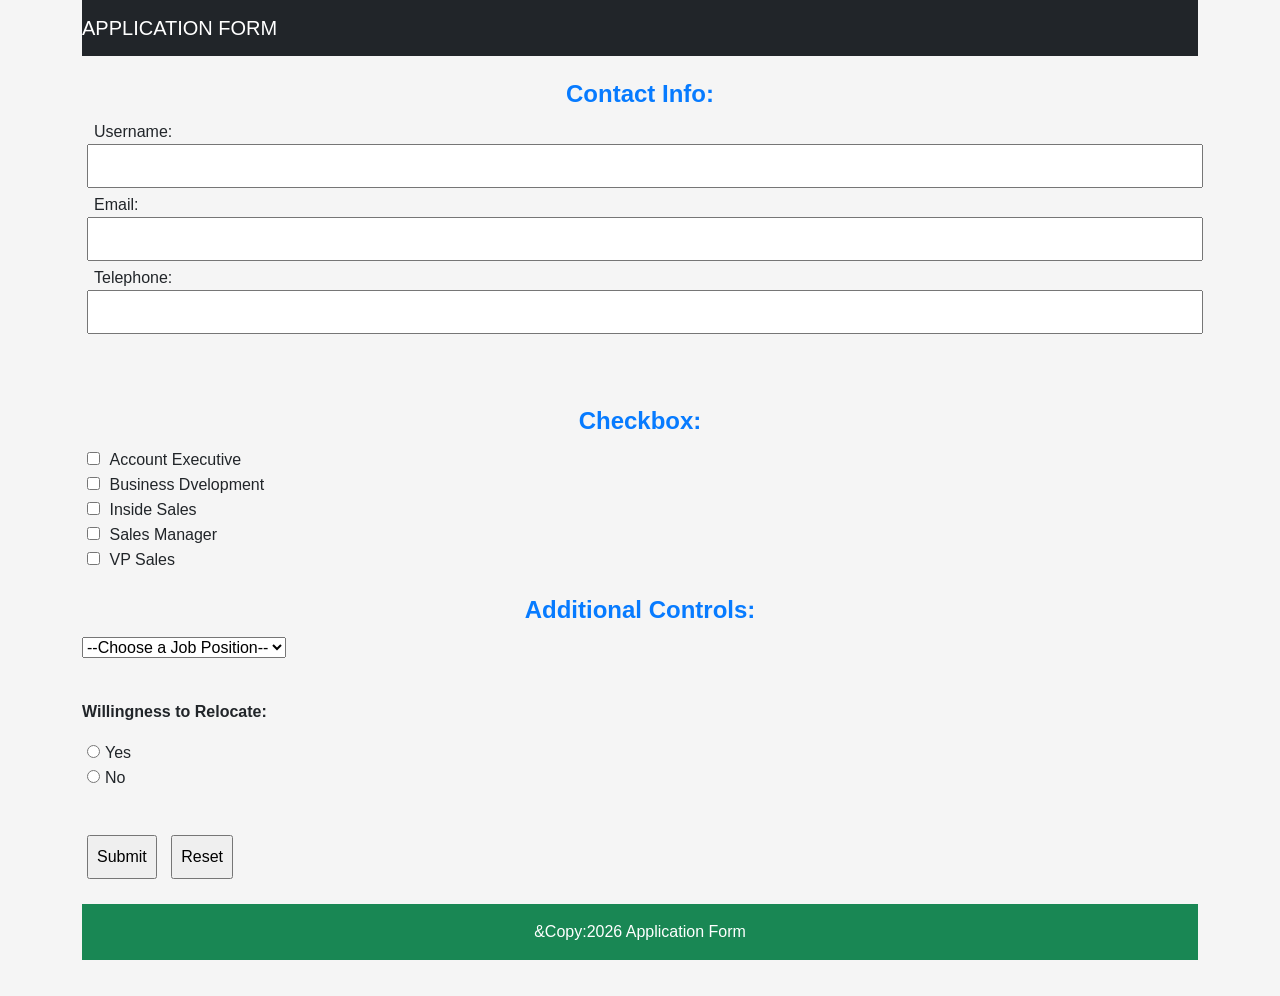
==== index.html @ 998ba6a1 "Update index.html" ====
<!DOCTYPE html>
<html lang="en">
  <head>
	  <title>APPLICATION FORM</title>
    <meta charset="UTF-8">
    <meta name="viewpoint" content="width=device-width, intital-scale=1.0">
	  <!--Bootstrap link-->
	 <link href="https://cdn.jsdelivr.net/npm/bootstrap@5.3.3/dist/css/bootstrap.min.css" rel="stylesheet">
  <script src="javascript.js"></script>
		<!--Custom CSS-->
		 <link rel="stylesheet" href="style.css">
	  <!--JavaScript-->
		<link rel="stylesheet" href="javascript.js">
  </head>
	
  <body>
	  <header>
		   <div class="container"> 
		  <nav class="navbar navbar-expand-lg navbar-dark bg-dark"> 

            <a class="navbar-brand"  href="index.html"> APPLICATION FORM </a>

            <button class="navbar-toggler" type="button" data-bs-toggle="collapse" data-bs-target="#navbarNav"> 

                <span class="navbar-toggler-icon"></span> 

            </button> 
		  </nav>
		</div>

	  </header>
	  <form>
		  <fieldset>
		  <div class="container">
				<!--contact info-->
				<legend class="text-red text-center">Contact Info:</legend>
				   <div class="card-body">
						<div class="row mx-auto">
				   
					<label for="username">Username:</label>
				   <input type="text" name="username">
				   <br>

					<label for="email">Email:</label>
				   <input type="text" name="email">
				   <br>

					<label for="telephone">Telephone:</label>
				   <input type="text" name="telephone">
				   <br>
						</div>
				</fieldset>
				   
			   
				   </n>
					<fieldset>
						<div class="container">
					<!--checkbox info-->
				 <legend class="text-center">Checkbox:</legend>
					<form action="/action_page.php">
  					<input type="checkbox" name=job position1">
 					<label for="job position1">Account Executive</label>
					<br>
			
  					<input type="checkbox" name="job position2">
  					<label for="job position2">Business Dvelopment</label>
					<br>
			
		 			<input type="checkbox" name="job position3">
  					<label for="job position3">Inside Sales</label>
					<br>

					<input type="checkbox" name="job position4">
  					<label for="job position4">Sales Manager</label>
					<br>

					<input type="checkbox" name="job position5">
  					<label for="job position5">VP Sales</label>
					<br>
					</n>
						</div>
					
					<fieldset>
						<div class="container">
					<!--Additional controls info-->
					<legend class="text-center">Additional Controls:</legend>
						<!--Type of position-->
			  		<select name="job position">
  						<option value="">--Choose a Job Position--</option>
  						<option value="part_time">Part Time</option>
  						<option value="full_time">Full Time</option>
  						<option value="contract">Contract</option>
						<option value="internship">Internship</option>
						</select>
						<br>
						</div>
					</fieldset>

						<fieldset>
							<div class="container">
			  		<!-- Willingness to Relocate Info -->
					<p><strong>Willingness to Relocate:</strong></p>
			  		<label>
						<input type="radio" name="yes">Yes</label>
			 		 	<br>

					<label>
						<input type="radio" name="no">No</label>
			  			<br>
						</div>
						</fieldset>
						
							<fieldset>
								<div class="container">
			  		<!-- Submit and Reset Buttons -->
					<input type="submit" value="Submit">
					<input type="reset" value="Reset">	
							</fieldset>
				   </div>
						
	  
		  </div>
  </n>
	  <footer>
			<div class="container">
        	<p class="text-white text-center bg-success p-3">&Copy:2026 Application Form</p>
        	</div>

		
		</footer>

		  </fieldset>
	  </form>
  
  </body>
</html>
---- style.css ----
body{
  background-color:#f5f5f5;
  font-family:Arial;
}

fieldset{
  boader:2px solid #077bff;
  padding:20px;
}

legend{
  color:#077bff;
  font-weight:bold;
}

input{
  margin:5px;
  padding:8px;
}
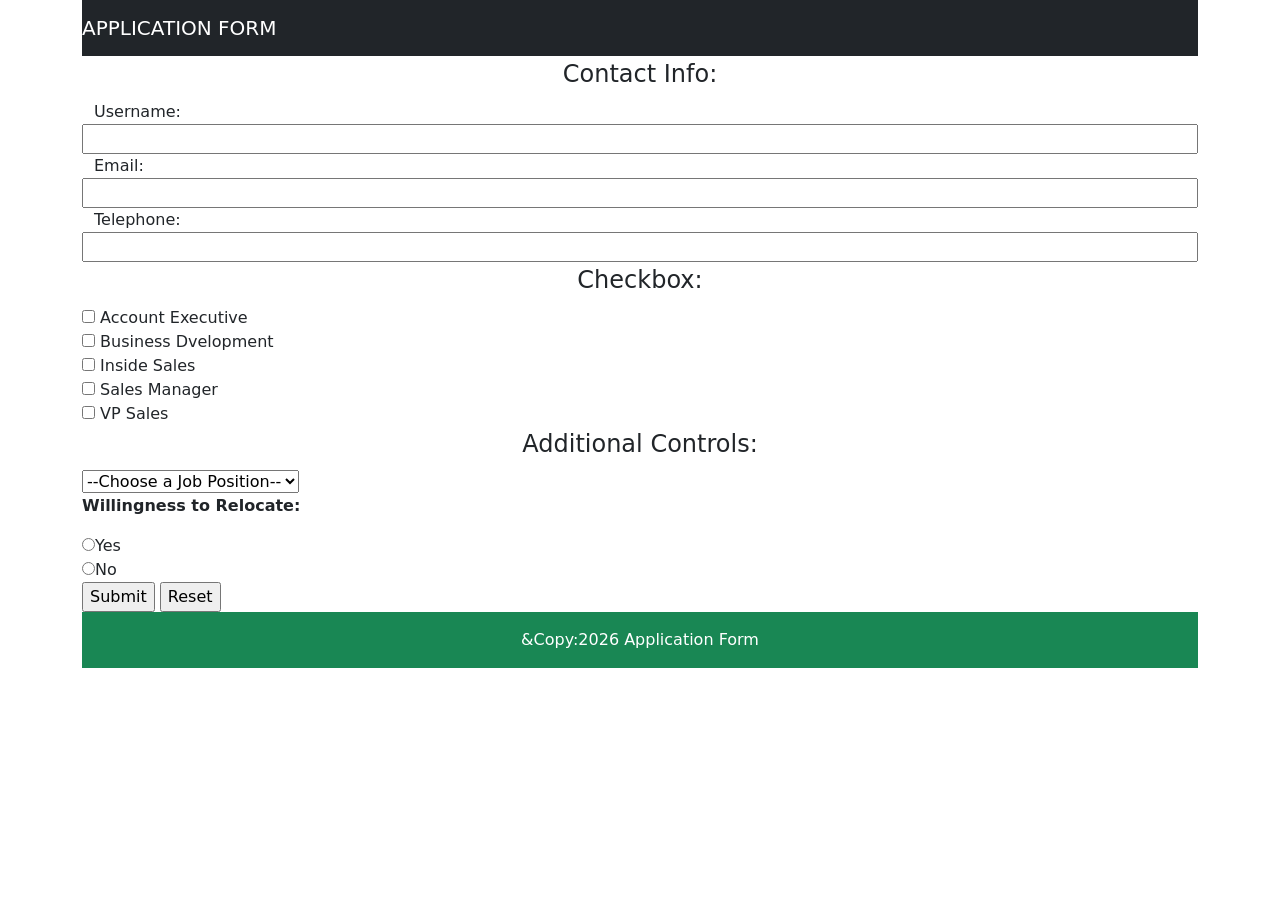
==== commit 5362e35b: "Update index.html" ====
--- a/index.html
+++ b/index.html
@@ -8,9 +8,9 @@
 	 <link href="https://cdn.jsdelivr.net/npm/bootstrap@5.3.3/dist/css/bootstrap.min.css" rel="stylesheet">
   <script src="javascript.js"></script>
 		<!--Custom CSS-->
-		 <link rel="stylesheet" href="style.css">
+		 
 	  <!--JavaScript-->
-		<link rel="stylesheet" href="javascript.js">
+		<script src="javascript.js"></script>
   </head>
 	
   <body>
@@ -125,7 +125,9 @@
 			<div class="container">
         	<p class="text-white text-center bg-success p-3">&Copy:2026 Application Form</p>
         	</div>
-
+<script src="https://cdn.jsdelivr.net/npm/@popperjs/core@2.11.6/dist/umd/popper.min.js"></script> 
+<script src="https://cdn.jsdelivr.net/npm/bootstrap@5.3.0/dist/js/bootstrap.min.js"></script> 
+	
 		
 		</footer>
 
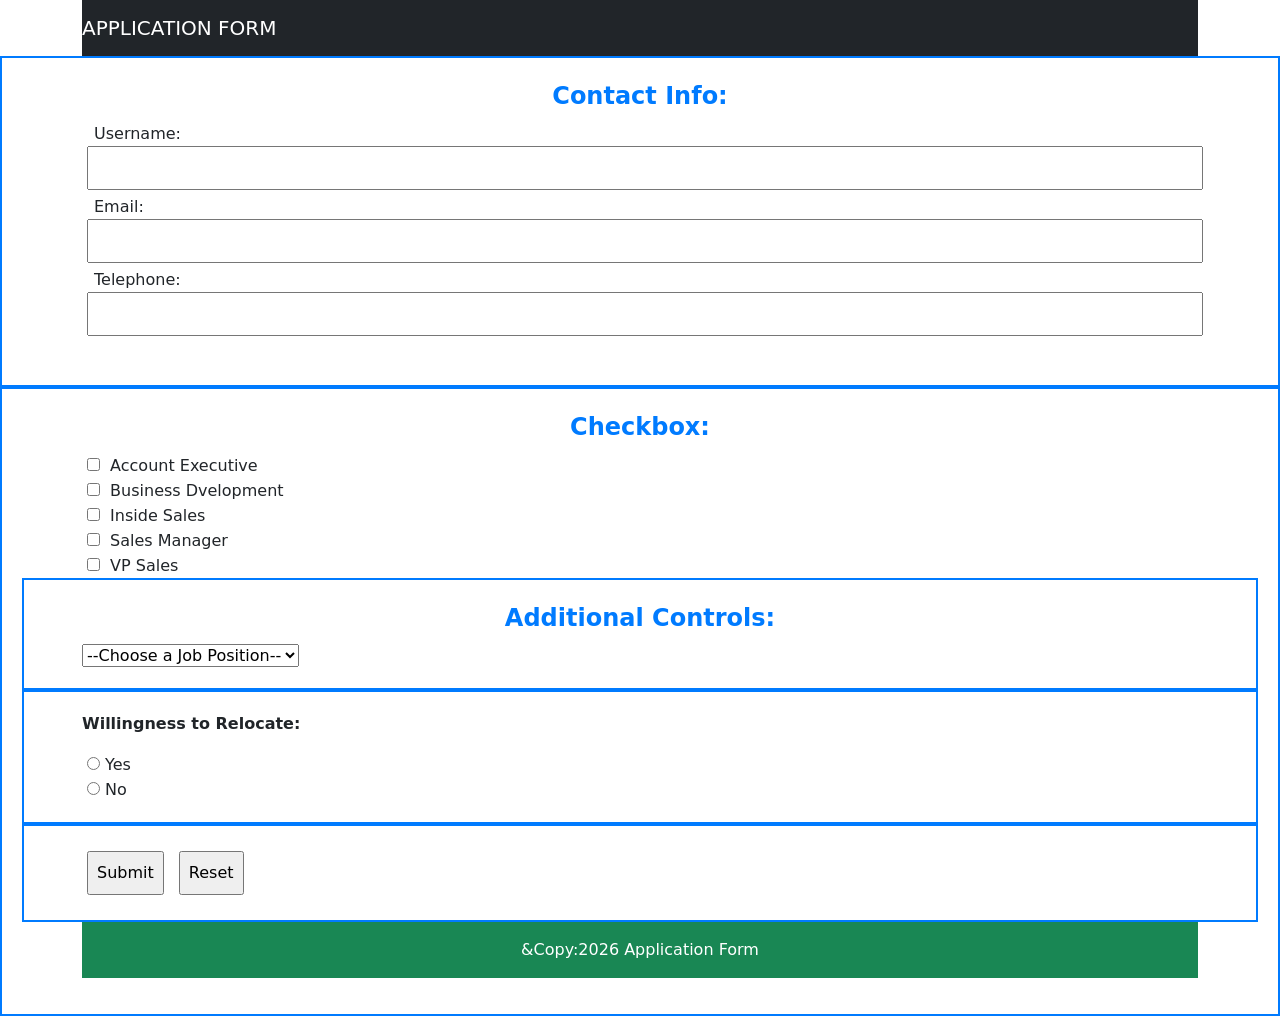
==== commit 4aa77fe8: "Update index.html" ====
--- a/index.html
+++ b/index.html
@@ -8,7 +8,7 @@
 	 <link href="https://cdn.jsdelivr.net/npm/bootstrap@5.3.3/dist/css/bootstrap.min.css" rel="stylesheet">
   <script src="javascript.js"></script>
 		<!--Custom CSS-->
-		 
+		 <link rel="stylesheet" href="style.css">
 	  <!--JavaScript-->
 		<script src="javascript.js"></script>
   </head>
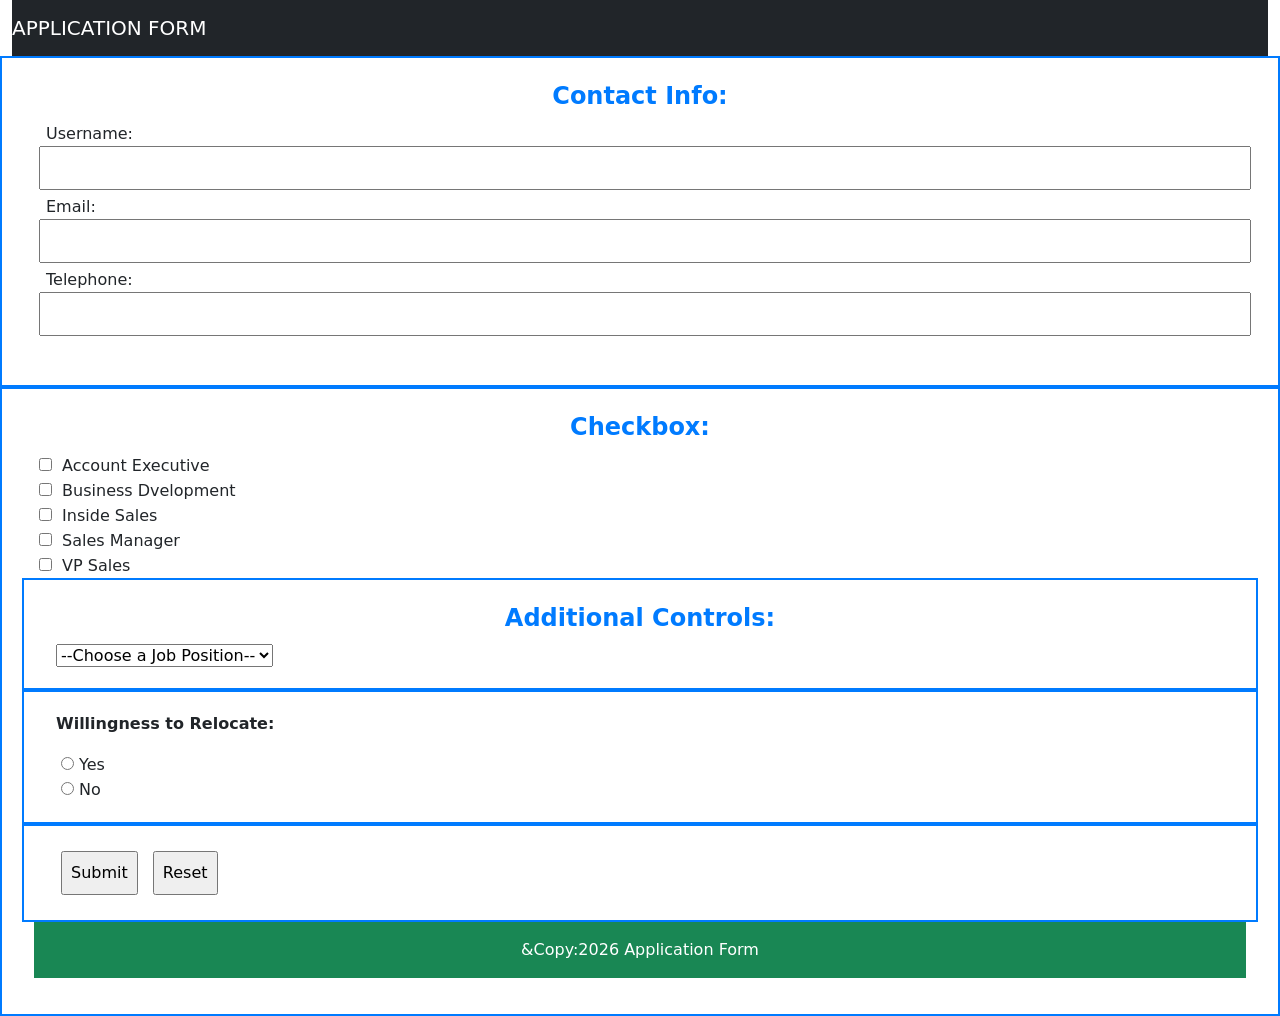
==== commit 1b9f0ff1: "Update index.html" ====
--- a/index.html
+++ b/index.html
@@ -15,7 +15,7 @@
 	
   <body>
 	  <header>
-		   <div class="container"> 
+		   <div class="container-fluid"> 
 		  <nav class="navbar navbar-expand-lg navbar-dark bg-dark"> 
 
             <a class="navbar-brand"  href="index.html"> APPLICATION FORM </a>
@@ -31,7 +31,7 @@
 	  </header>
 	  <form>
 		  <fieldset>
-		  <div class="container">
+		  <div class="container-fluid">
 				<!--contact info-->
 				<legend class="text-red text-center">Contact Info:</legend>
 				   <div class="card-body">
@@ -54,7 +54,7 @@
 			   
 				   </n>
 					<fieldset>
-						<div class="container">
+						<div class="container-fluid">
 					<!--checkbox info-->
 				 <legend class="text-center">Checkbox:</legend>
 					<form action="/action_page.php">
@@ -81,7 +81,7 @@
 						</div>
 					
 					<fieldset>
-						<div class="container">
+						<div class="container-fluid">
 					<!--Additional controls info-->
 					<legend class="text-center">Additional Controls:</legend>
 						<!--Type of position-->
@@ -97,7 +97,7 @@
 					</fieldset>
 
 						<fieldset>
-							<div class="container">
+							<div class="container-fluid">
 			  		<!-- Willingness to Relocate Info -->
 					<p><strong>Willingness to Relocate:</strong></p>
 			  		<label>
@@ -111,7 +111,7 @@
 						</fieldset>
 						
 							<fieldset>
-								<div class="container">
+								<div class="container-fluid">
 			  		<!-- Submit and Reset Buttons -->
 					<input type="submit" value="Submit">
 					<input type="reset" value="Reset">	
@@ -122,7 +122,7 @@
 		  </div>
   </n>
 	  <footer>
-			<div class="container">
+			<div class="container-fluid">
         	<p class="text-white text-center bg-success p-3">&Copy:2026 Application Form</p>
         	</div>
 <script src="https://cdn.jsdelivr.net/npm/@popperjs/core@2.11.6/dist/umd/popper.min.js"></script> 
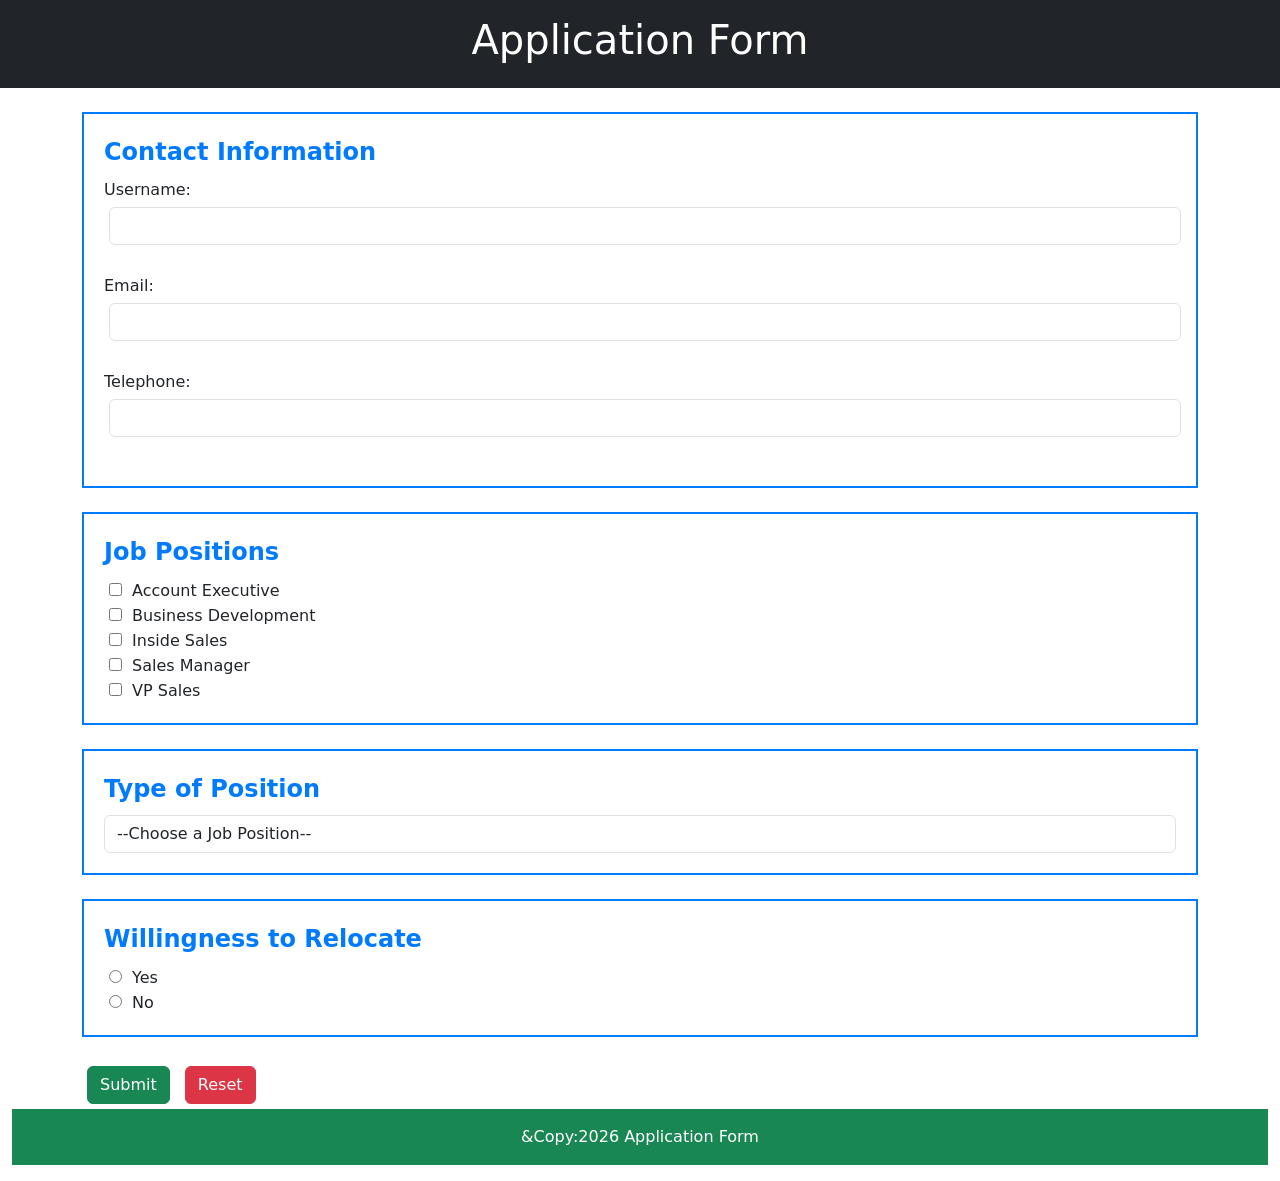
==== commit 3ddc2fcd: "Update index.html" ====
--- a/index.html
+++ b/index.html
@@ -14,125 +14,93 @@
   </head>
 	
   <body>
-	  <header>
-		   <div class="container-fluid"> 
-		  <nav class="navbar navbar-expand-lg navbar-dark bg-dark"> 
+	 <header class="bg-dark text-white text-center p-3">
+    <h1>Application Form</h1>
+</header>
 
-            <a class="navbar-brand"  href="index.html"> APPLICATION FORM </a>
+<div class="container mt-4">
 
-            <button class="navbar-toggler" type="button" data-bs-toggle="collapse" data-bs-target="#navbarNav"> 
+<form onsubmit="return validateForm()">
 
-                <span class="navbar-toggler-icon"></span> 
+<!-- Contact Info -->
+<fieldset>
+<legend>Contact Information</legend>
 
-            </button> 
-		  </nav>
-		</div>
+<label>Username:</label>
+<input type="text" id="name" class="form-control">
+<br>
 
-	  </header>
-	  <form>
-		  <fieldset>
-		  <div class="container-fluid">
-				<!--contact info-->
-				<legend class="text-red text-center">Contact Info:</legend>
-				   <div class="card-body">
-						<div class="row mx-auto">
-				   
-					<label for="username">Username:</label>
-				   <input type="text" name="username">
-				   <br>
+<label>Email:</label>
+<input type="text" id="email" class="form-control">
+<br>
 
-					<label for="email">Email:</label>
-				   <input type="text" name="email">
-				   <br>
+<label>Telephone:</label>
+<input type="text" id="telephone" class="form-control">
+<br>
 
-					<label for="telephone">Telephone:</label>
-				   <input type="text" name="telephone">
-				   <br>
-						</div>
-				</fieldset>
-				   
-			   
-				   </n>
-					<fieldset>
-						<div class="container-fluid">
-					<!--checkbox info-->
-				 <legend class="text-center">Checkbox:</legend>
-					<form action="/action_page.php">
-  					<input type="checkbox" name=job position1">
- 					<label for="job position1">Account Executive</label>
-					<br>
-			
-  					<input type="checkbox" name="job position2">
-  					<label for="job position2">Business Dvelopment</label>
-					<br>
-			
-		 			<input type="checkbox" name="job position3">
-  					<label for="job position3">Inside Sales</label>
-					<br>
+</fieldset>
 
-					<input type="checkbox" name="job position4">
-  					<label for="job position4">Sales Manager</label>
-					<br>
+<br>
 
-					<input type="checkbox" name="job position5">
-  					<label for="job position5">VP Sales</label>
-					<br>
-					</n>
-						</div>
-					
-					<fieldset>
-						<div class="container-fluid">
-					<!--Additional controls info-->
-					<legend class="text-center">Additional Controls:</legend>
-						<!--Type of position-->
-			  		<select name="job position">
-  						<option value="">--Choose a Job Position--</option>
-  						<option value="part_time">Part Time</option>
-  						<option value="full_time">Full Time</option>
-  						<option value="contract">Contract</option>
-						<option value="internship">Internship</option>
-						</select>
-						<br>
-						</div>
-					</fieldset>
+<!-- Job Positions -->
+<fieldset>
+<legend>Job Positions</legend>
 
-						<fieldset>
-							<div class="container-fluid">
-			  		<!-- Willingness to Relocate Info -->
-					<p><strong>Willingness to Relocate:</strong></p>
-			  		<label>
-						<input type="radio" name="yes">Yes</label>
-			 		 	<br>
+<input type="checkbox"> Account Executive<br>
+<input type="checkbox"> Business Development<br>
+<input type="checkbox"> Inside Sales<br>
+<input type="checkbox"> Sales Manager<br>
+<input type="checkbox"> VP Sales<br>
 
-					<label>
-						<input type="radio" name="no">No</label>
-			  			<br>
-						</div>
-						</fieldset>
-						
-							<fieldset>
-								<div class="container-fluid">
-			  		<!-- Submit and Reset Buttons -->
-					<input type="submit" value="Submit">
-					<input type="reset" value="Reset">	
-							</fieldset>
-				   </div>
-						
-	  
-		  </div>
-  </n>
+</fieldset>
+
+<br>
+
+<!-- Type of Position -->
+<fieldset>
+<legend>Type of Position</legend>
+
+<select id="position" class="form-control">
+<option value="">--Choose a Job Position--</option>
+<option value="part_time">Part Time</option>
+<option value="full_time">Full Time</option>
+<option value="contract">Contract</option>
+<option value="internship">Internship</option>
+</select>
+
+</fieldset>
+
+<br>
+
+<!-- Relocation -->
+<fieldset>
+<legend>Willingness to Relocate</legend>
+
+<input type="radio" name="relocate"> Yes
+<br>
+
+<input type="radio" name="relocate"> No
+
+</fieldset>
+
+<br>
+
+<input type="submit" value="Submit" class="btn btn-success">
+<input type="reset" value="Reset" class="btn btn-danger">
+
+</form>
+
+</div> 
+
+            
+  
 	  <footer>
 			<div class="container-fluid">
         	<p class="text-white text-center bg-success p-3">&Copy:2026 Application Form</p>
         	</div>
 <script src="https://cdn.jsdelivr.net/npm/@popperjs/core@2.11.6/dist/umd/popper.min.js"></script> 
 <script src="https://cdn.jsdelivr.net/npm/bootstrap@5.3.0/dist/js/bootstrap.min.js"></script> 
-	
-		
-		</footer>
-
-		  </fieldset>
-	  </form>
+	  </footer>
   
   </body>
 </html>
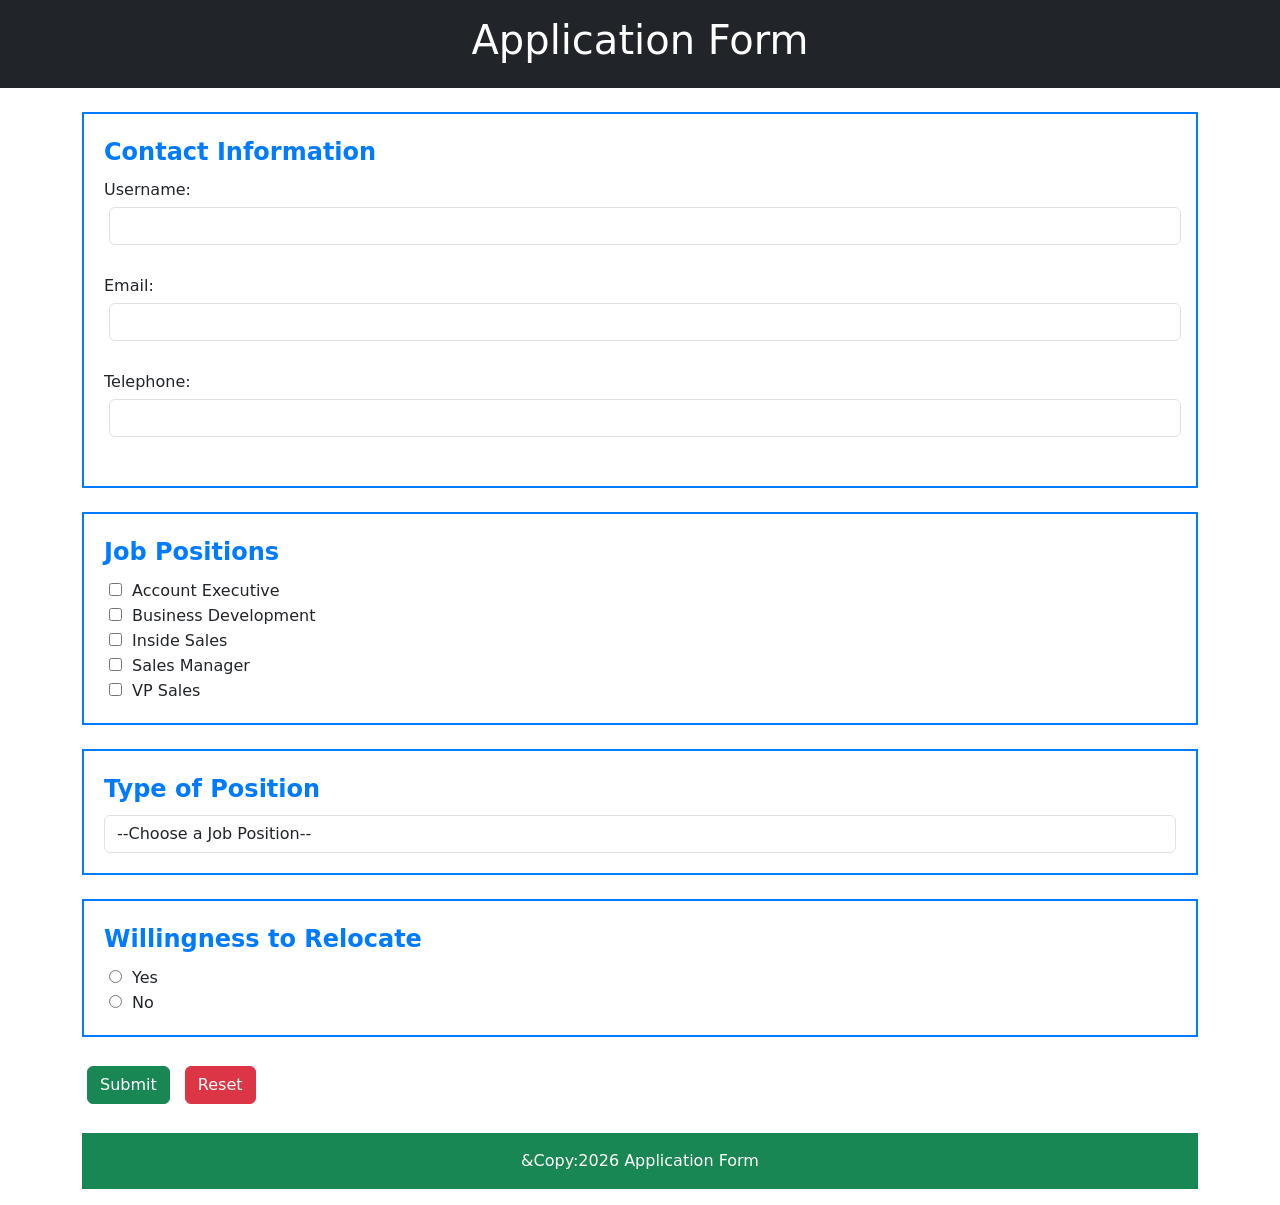
==== commit 6b001b23: "Update index.html" ====
--- a/index.html
+++ b/index.html
@@ -95,7 +95,7 @@
             
   
 	  <footer>
-			<div class="container-fluid">
+			<div class="container mt-4">
         	<p class="text-white text-center bg-success p-3">&Copy:2026 Application Form</p>
         	</div>
 <script src="https://cdn.jsdelivr.net/npm/@popperjs/core@2.11.6/dist/umd/popper.min.js"></script> 
